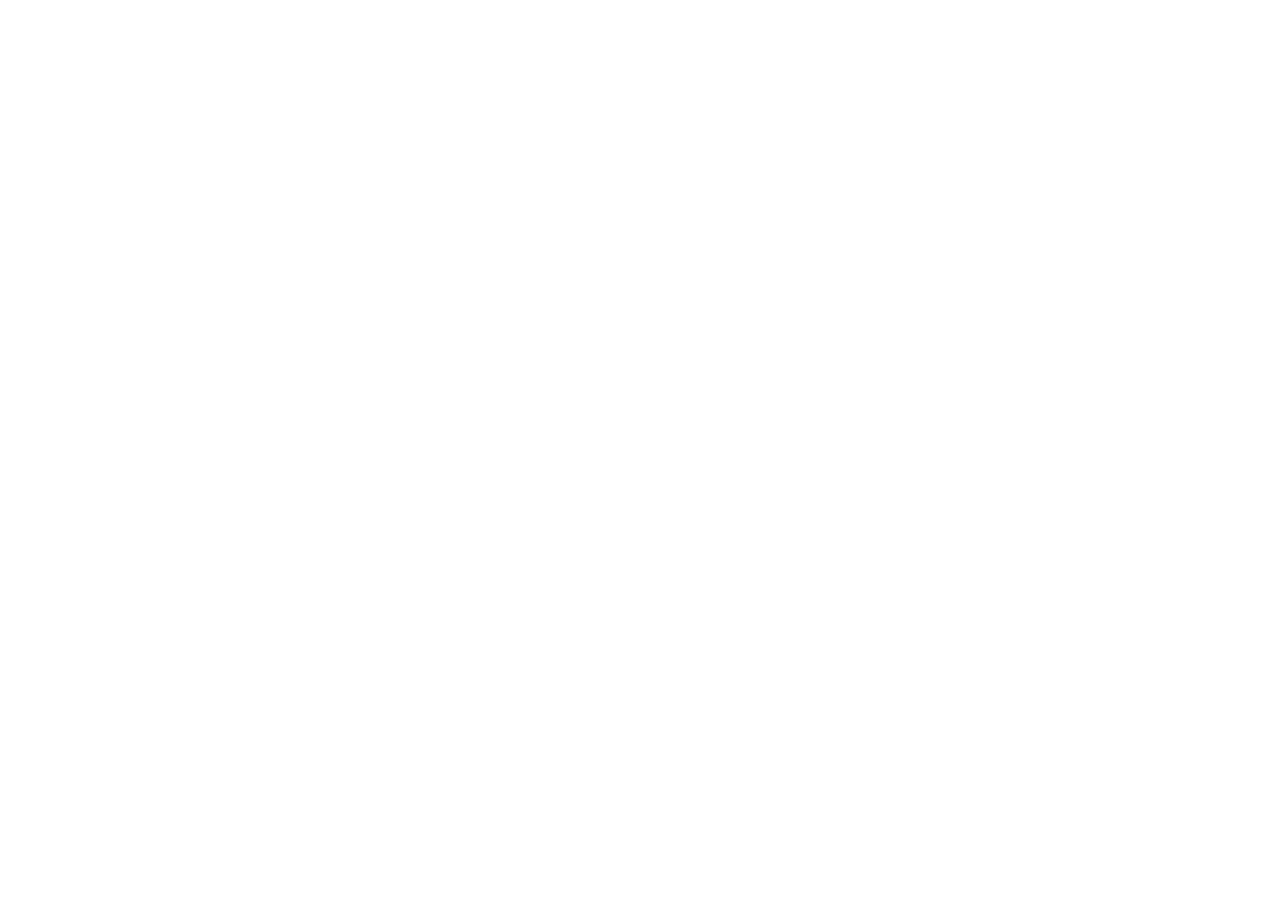
==== index.html @ a7617486 "add plantuml" ====
<!DOCTYPE html>
<html lang="en">
<head>
  <meta charset="UTF-8">
  <title>Document</title>
  <meta http-equiv="X-UA-Compatible" content="IE=edge,chrome=1" />
  <meta name="description" content="Description">
  <meta name="viewport" content="width=device-width, initial-scale=1.0, minimum-scale=1.0">
  <link rel="stylesheet" href="//cdn.jsdelivr.net/npm/docsify@4/lib/themes/vue.css">

  <!-- 文件夹样式 -->
  <link rel="stylesheet" href="//cdn.jsdelivr.net/npm/docsify-sidebar-collapse/dist/sidebar-folder.min.css" />
  <!-- 箭头样式 -->
  <!-- <link rel="stylesheet" href="//cdn.jsdelivr.net/npm/docsify-sidebar-collapse/dist/sidebar.min.css" /> -->

</head>
<body>
  <div id="app"></div>
  <script>
    window.$docsify = {
      name: "Blog",
      // 侧边栏文档目录
      loadSidebar: true,

      subMaxLevel: 2,
      alias: {
        "/.*/_sidebar.md": "/_sidebar.md",
      },
      // 跳转后自动到顶部
      auto2top: true,

      coverpage: true,
      // PLUGINS
      // ----------------------------------------------------------------
      // 页面右侧toc
      toc: {
        tocMaxLevel: 2,
        target: "h2, h3, h4, h5, h6",
      },

      // 全文搜索
      search: {
        depth: 6,
        noData: "没有搜到!",
        placeholder: "搜索...",
        // 避免搜索索引冲突,同一域下的多个网站之间
        namespace: "website-1",
      },
      // 底部导航
      pagination: {
        previousText: "上一页",
        nextText: "下一页",
        crossChapter: true,
        crossChapterText: true,
      },
      // 字数统计
      count: {
        countable: true,
        position: "top",
        margin: "10px",
        float: "right",
        fontsize: "0.9em",
        color: "red",
        language: "chinese",
        localization: {
          words: "",
          minute: "",
        },
        isExpected: true,
      },
      plantuml: {
        skin: 'classic',
      },
    };

  </script>
  <!-- Docsify v4 -->
  <script src="//cdn.jsdelivr.net/npm/docsify@4"></script>


      <!-- 代码高亮  https://cdn.jsdelivr.net/npm/prismjs@1/components/ -->
  
    <script src="//cdn.jsdelivr.net/npm/prismjs@1/components/prism-bash.min.js"></script> 
    <script src="//cdn.jsdelivr.net/npm/prismjs@1/components/prism-python.min.js"></script>
    <script src="//cdn.jsdelivr.net/npm/prismjs@1/components/prism-cmake.min.js"></script>
    <script src="//cdn.jsdelivr.net/npm/prismjs@1/components/prism-java.min.js"></script>
    <script src="//cdn.jsdelivr.net/npm/prismjs@1/components/prism-csharp.min.js"></script>     
    <script src="//cdn.jsdelivr.net/npm/prismjs@1/components/prism-docker.min.js"></script>  
    <script src="//cdn.jsdelivr.net/npm/prismjs@1/components/prism-powershell.min.js"></script>  


    <!-- 多tab支持 -->
    <script src="https://cdn.jsdelivr.net/npm/docsify-tabs@1/dist/docsify-tabs.min.js"></script>

    <!-- 代码复制 -->
    <script src="https://cdn.jsdelivr.net/npm/docsify-copy-code@2/dist/docsify-copy-code.min.js"></script>

    <!-- 底部 上一页下一页 -->
    <script src="https://cdn.jsdelivr.net/npm/docsify-pagination@2/dist/docsify-pagination.min.js"></script>

    <script src="https://cdn.jsdelivr.net/npm/docsify@4/lib/plugins/external-script.min.js"></script>

    <script src="https://cdn.jsdelivr.net/npm/docsify@4/lib/plugins/ga.min.js"></script>

    <!-- 全文搜索 -->
    <script src="https://cdn.jsdelivr.net/npm/docsify@4/lib/plugins/search.js"></script>

    <!-- 图片放大缩小 -->
    <script src="https://cdn.jsdelivr.net/npm/docsify@4/lib/plugins/zoom-image.min.js"></script>

    <!-- 字数统计 -->
    <script src="https://cdn.jsdelivr.net/npm/docsify-count@latest/dist/countable.min.js"></script>

    <!-- 侧边栏目录折叠 -->
    <script src="https://cdn.jsdelivr.net/npm/docsify-sidebar-collapse/dist/docsify-sidebar-collapse.min.js"></script>

    <!-- 页面右侧 TOC -->
    <script src="https://cdn.jsdelivr.net/npm/docsify-plugin-toc@1.1.0/dist/docsify-plugin-toc.min.js"></script>

    <!-- emoji -->
    <script src="//cdn.jsdelivr.net/npm/docsify/lib/plugins/emoji.min.js"></script>
    <!--plantuml -->
    <script src="//unpkg.com/docsify-plantuml/dist/docsify-plantuml.min.js"></script>

</body>
</html>
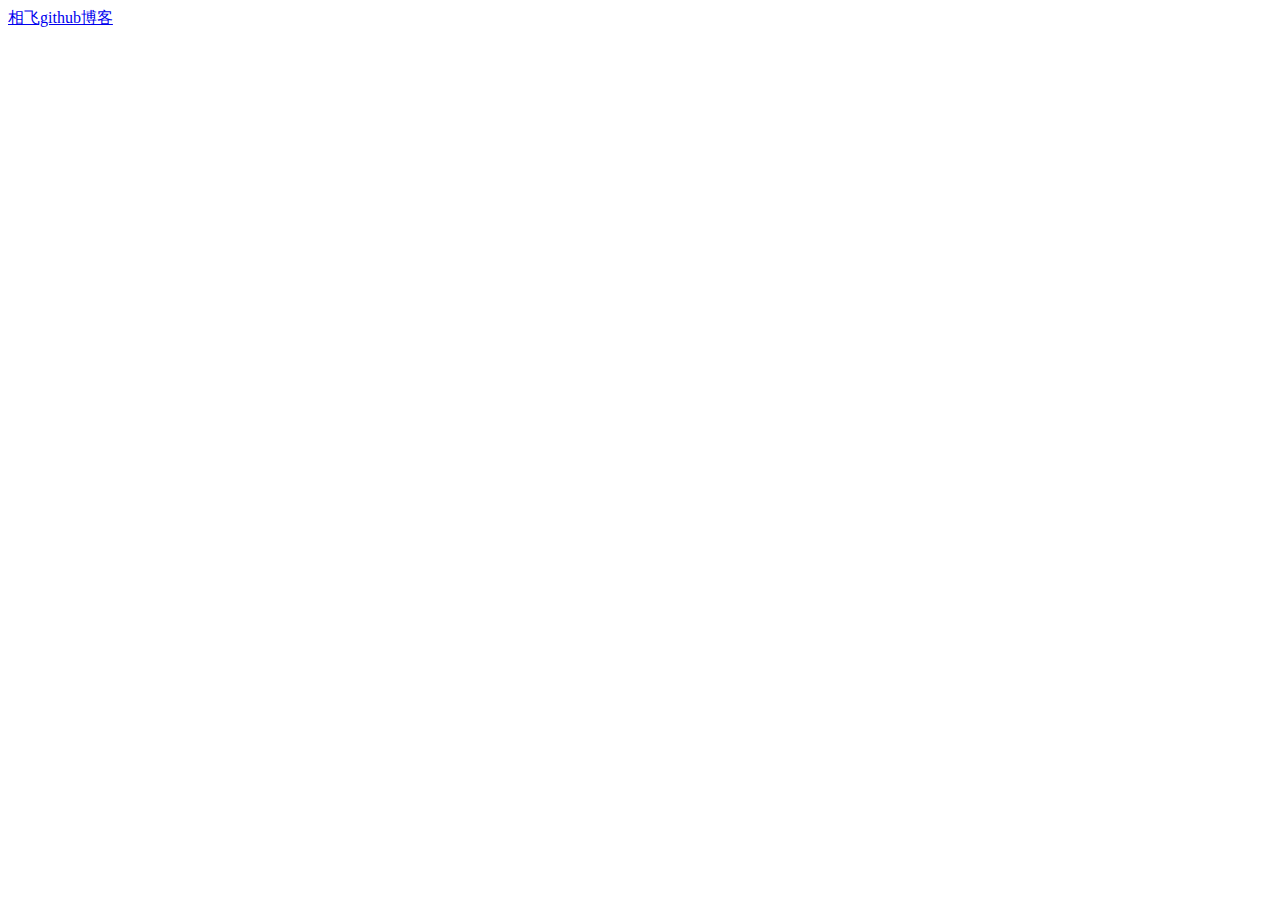
==== commit 29de499a: "add ruby" ====
--- a/index.html
+++ b/index.html
@@ -15,21 +15,23 @@
 
 </head>
 <body>
+  <nav><a href="https://xiangfei.github.io">相飞github博客</a></nav>
   <div id="app"></div>
   <script>
     window.$docsify = {
-      name: "Blog",
+      name: "运维总结",
+      repo: 'https://github.com/xiangfei/experience',
       // 侧边栏文档目录
       loadSidebar: true,
 
-      subMaxLevel: 2,
+      subMaxLevel: 4,
       alias: {
         "/.*/_sidebar.md": "/_sidebar.md",
       },
       // 跳转后自动到顶部
       auto2top: true,
 
-      coverpage: true,
+      coverpage: false,
       // PLUGINS
       // ----------------------------------------------------------------
       // 页面右侧toc
@@ -71,6 +73,9 @@
       plantuml: {
         skin: 'classic',
       },
+      'flexible-alerts': {
+        style: 'flat'
+      },
     };
 
   </script>
@@ -87,6 +92,9 @@
     <script src="//cdn.jsdelivr.net/npm/prismjs@1/components/prism-csharp.min.js"></script>     
     <script src="//cdn.jsdelivr.net/npm/prismjs@1/components/prism-docker.min.js"></script>  
     <script src="//cdn.jsdelivr.net/npm/prismjs@1/components/prism-powershell.min.js"></script>  
+    <script src="//cdn.jsdelivr.net/npm/prismjs@1/components/prism-ruby.min.js"></script>  
+    <script src="//cdn.jsdelivr.net/npm/prismjs@1/components/prism-go.min.js"></script>  
+    <script src="//cdn.jsdelivr.net/npm/prismjs@1/components/prism-groovy.min.js"></script>  
 
 
     <!-- 多tab支持 -->
@@ -121,6 +129,9 @@
     <script src="//cdn.jsdelivr.net/npm/docsify/lib/plugins/emoji.min.js"></script>
     <!--plantuml -->
     <script src="//unpkg.com/docsify-plantuml/dist/docsify-plantuml.min.js"></script>
+    <!-- alert plugin -->
+    <script src="https://unpkg.com/docsify-plugin-flexible-alerts"></script>
+
 
 </body>
 </html>
